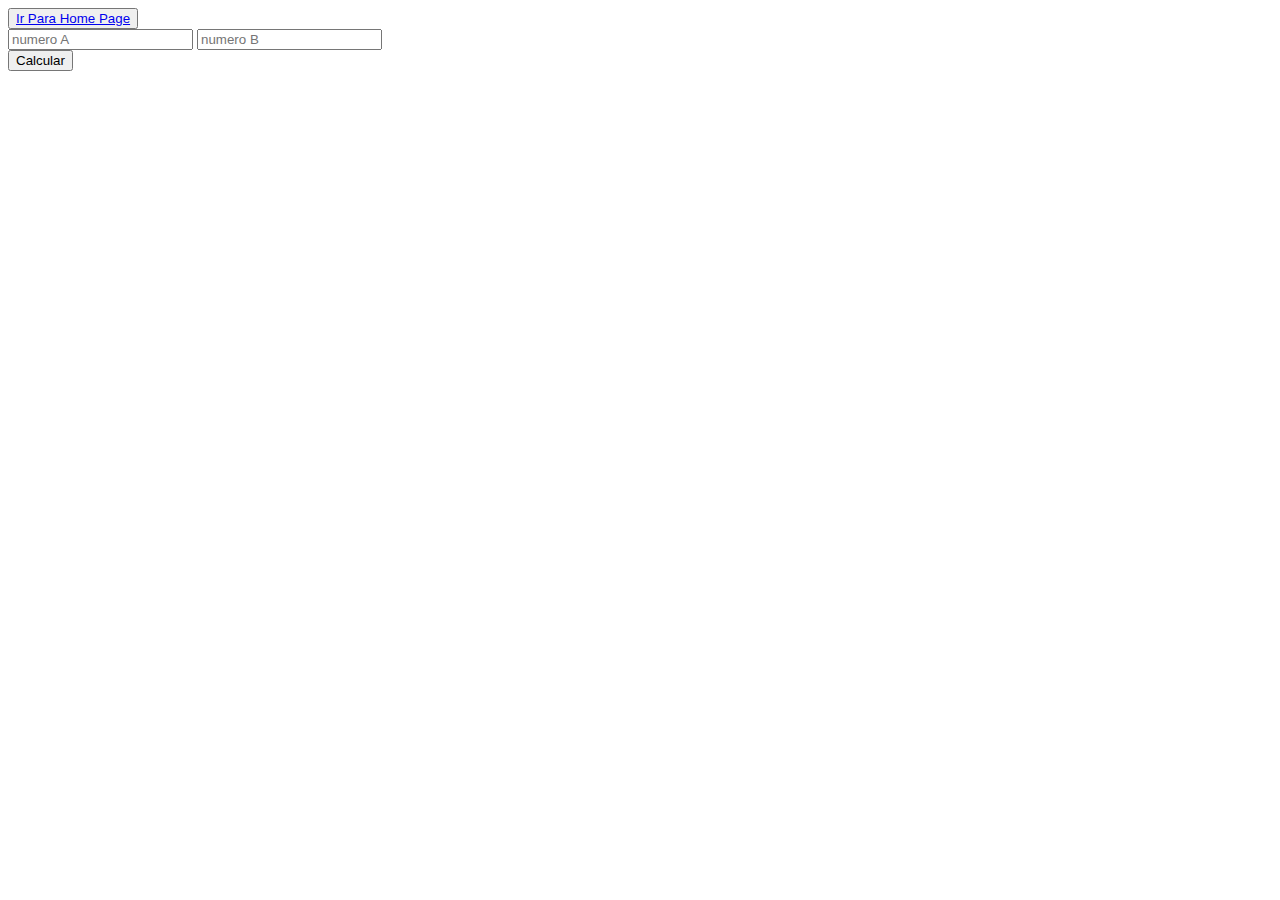
==== pages/math.html @ 2d6d3b8e "feat: create calculate function" ====
<!DOCTYPE html>
<html lang="pt-br">
<head>
    <meta charset="UTF-8">
    <meta name="viewport" content="width=device-width, initial-scale=1.0">
    <title>Calculos JS</title>
</head>
<body>
    <button>
        <a href="../index.html">Ir Para Home Page</a></button>
    <div>
        <input id="numA" type="number" placeholder="numero A"/>
        <input id="numB" type="number" placeholder="numero B"/>
        
    </div>

    <div>
        <button id="btn" onclick="calcular()">Calcular</button>
    </div>

    <p id="result"></p>


    
    <script src="../assets/scripts/math.scripts.js"></script>
</body>
</html>
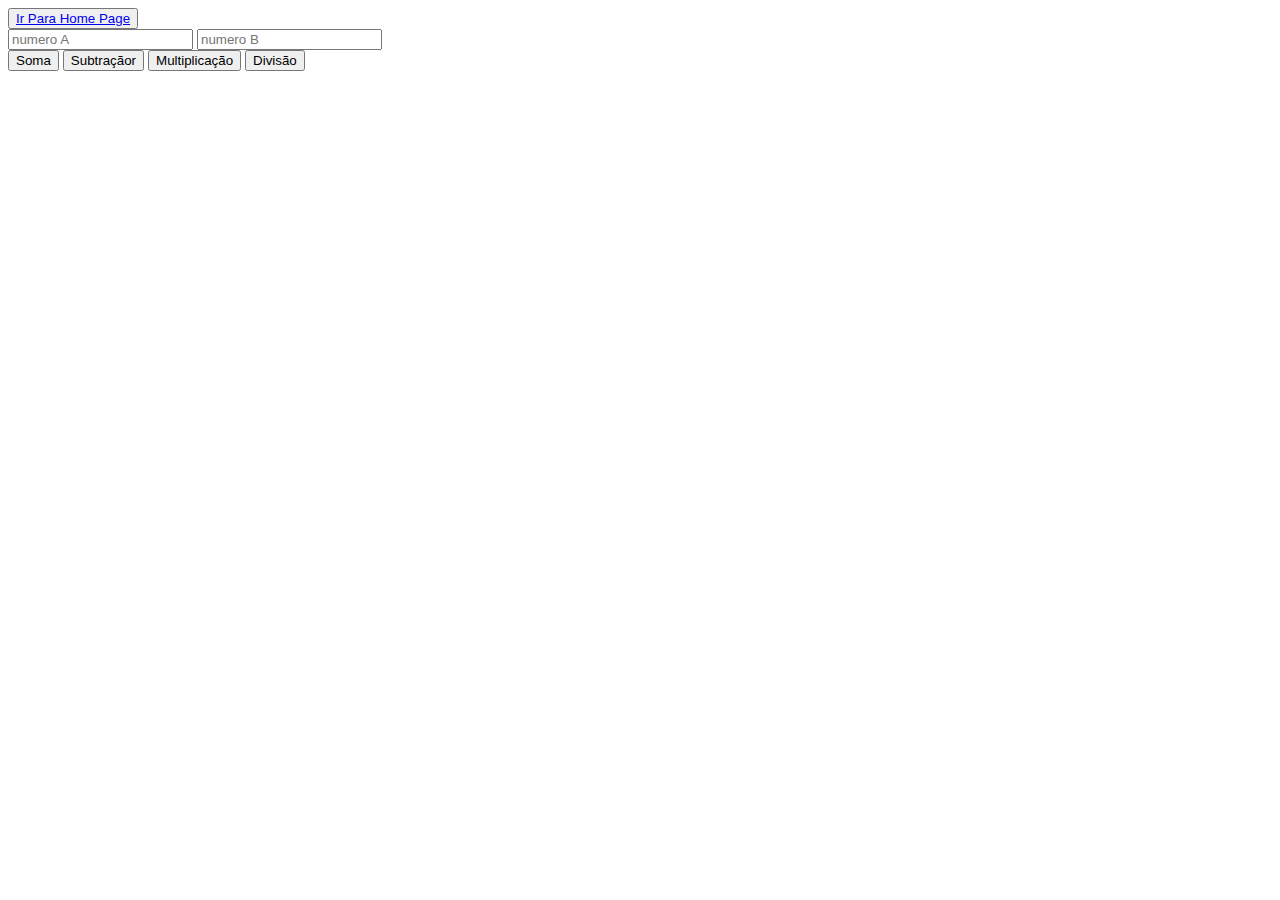
==== commit d11b9a65: "feat:: create contador" ====
--- a/pages/math.html
+++ b/pages/math.html
@@ -15,7 +15,11 @@
     </div>
 
     <div>
-        <button id="btn" onclick="calcular()">Calcular</button>
+        
+        <button id="btn" onclick="soma()">Soma</button>
+        <button id="btn" onclick="sub()">Subtraçãor</button>
+        <button id="btn" onclick="mult()">Multiplicação</button>
+        <button id="btn" onclick="divi()">Divisão</button>
     </div>
 
     <p id="result"></p>
